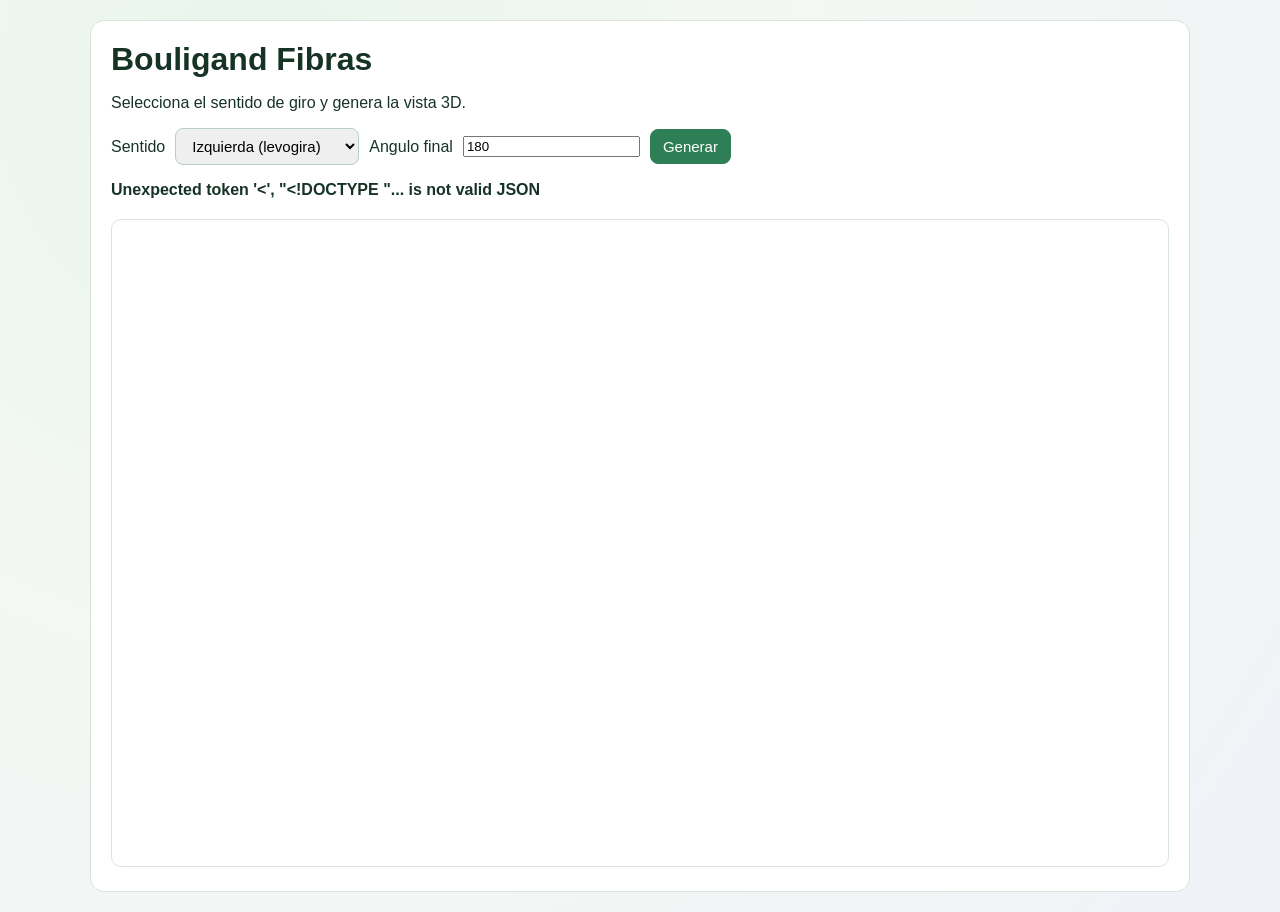
==== templates/index.html @ 485aa2d4 "Primera version web de Bouligand Fibras" ====
﻿<!doctype html>
<html lang="es">
  <head>
    <meta charset="UTF-8" />
    <meta name="viewport" content="width=device-width, initial-scale=1.0" />
    <title>Bouligand Fibras</title>
    <link rel="stylesheet" href="/static/styles.css" />
  </head>
  <body>
    <main class="card">
      <h1>Bouligand Fibras</h1>
      <p>Selecciona el sentido de giro y genera la vista 3D.</p>

      <form id="form" class="controls">
        <label for="sentido">Sentido</label>
        <select id="sentido" name="sentido">
          <option value="izquierda">Izquierda (levogira)</option>
          <option value="derecha">Derecha (dextrogira)</option>
        </select>
        <label for="angulo_final">Angulo final</label>
        <input id="angulo_final" name="angulo_final" type="number" value="180" step="1" />
        <button type="submit">Generar</button>
      </form>

      <p id="estado" class="estado"></p>
      <iframe id="viewer" title="Vista Bouligand"></iframe>
    </main>

    <script src="/static/app.js"></script>
  </body>
</html>
---- static/styles.css ----
﻿:root {
  --bg: #f4f7f2;
  --card: #ffffff;
  --text: #163326;
  --accent: #2f7f56;
  --accent-hover: #256647;
  --border: #d8e4dc;
}

* { box-sizing: border-box; }

body {
  margin: 0;
  font-family: "Segoe UI", Tahoma, Geneva, Verdana, sans-serif;
  background: radial-gradient(circle at 20% 10%, #e8f5ec 0%, var(--bg) 42%, #eff3f8 100%);
  color: var(--text);
}

.card {
  width: min(1100px, 96vw);
  margin: 20px auto;
  padding: 20px;
  background: var(--card);
  border: 1px solid var(--border);
  border-radius: 14px;
}

h1 { margin: 0 0 8px 0; }

.controls {
  display: flex;
  gap: 10px;
  align-items: center;
  flex-wrap: wrap;
  margin: 14px 0;
}

select, button {
  padding: 8px 12px;
  border-radius: 8px;
  border: 1px solid #b8cfc1;
  font-size: 15px;
}

button {
  background: var(--accent);
  color: white;
  cursor: pointer;
  border-color: var(--accent);
}

button:hover { background: var(--accent-hover); }

.estado {
  min-height: 22px;
  font-weight: 600;
}

iframe {
  width: 100%;
  height: 72vh;
  border: 1px solid var(--border);
  border-radius: 10px;
  background: white;
}
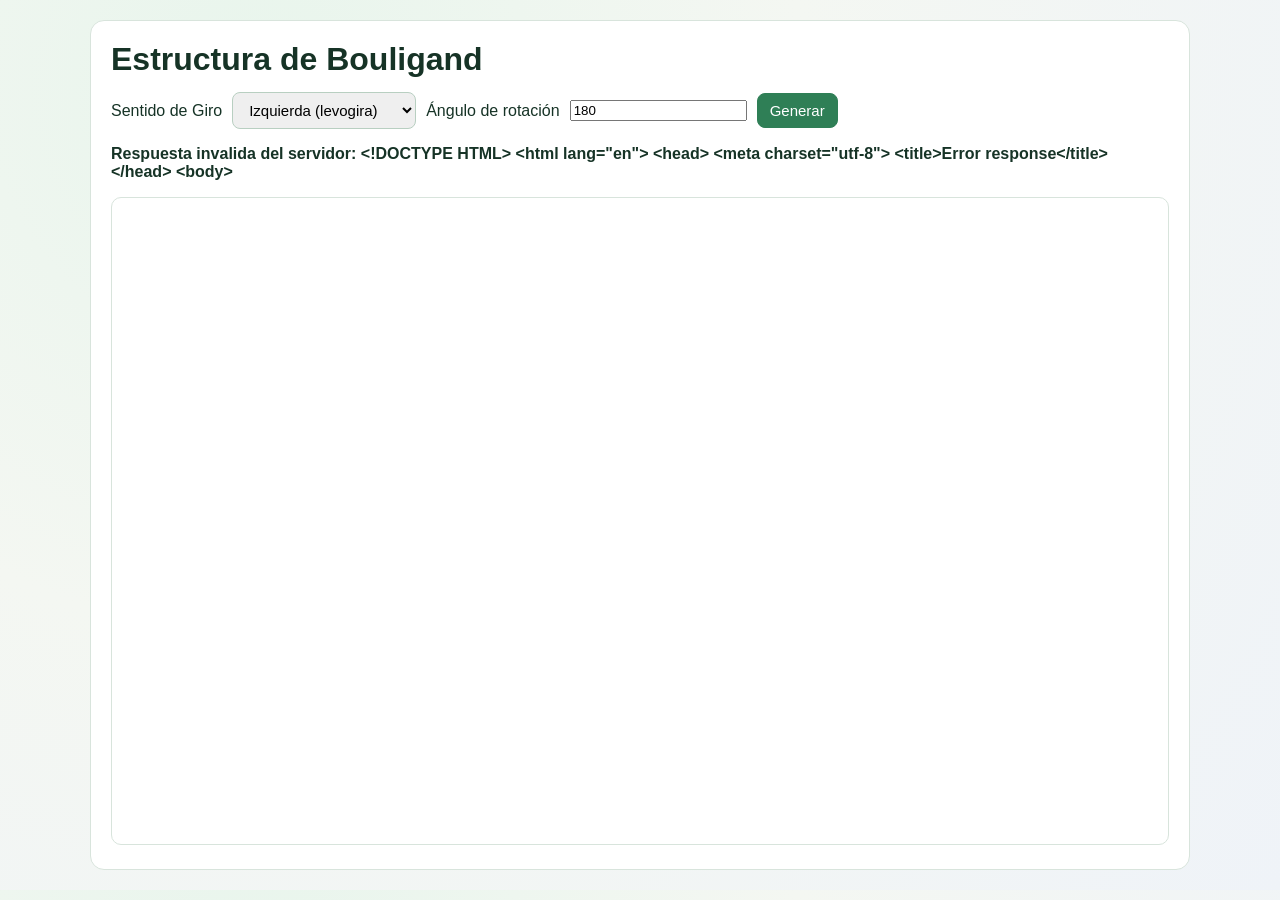
==== commit cb51ffae: "Actualiza textos de la interfaz" ====
--- a/templates/index.html
+++ b/templates/index.html
@@ -8,16 +8,15 @@
   </head>
   <body>
     <main class="card">
-      <h1>Bouligand Fibras</h1>
-      <p>Selecciona el sentido de giro y genera la vista 3D.</p>
+      <h1>Estructura de Bouligand</h1>
 
       <form id="form" class="controls">
-        <label for="sentido">Sentido</label>
+        <label for="sentido">Sentido de Giro</label>
         <select id="sentido" name="sentido">
           <option value="izquierda">Izquierda (levogira)</option>
           <option value="derecha">Derecha (dextrogira)</option>
         </select>
-        <label for="angulo_final">Angulo final</label>
+        <label for="angulo_final">Ángulo de rotación</label>
         <input id="angulo_final" name="angulo_final" type="number" value="180" step="1" />
         <button type="submit">Generar</button>
       </form>
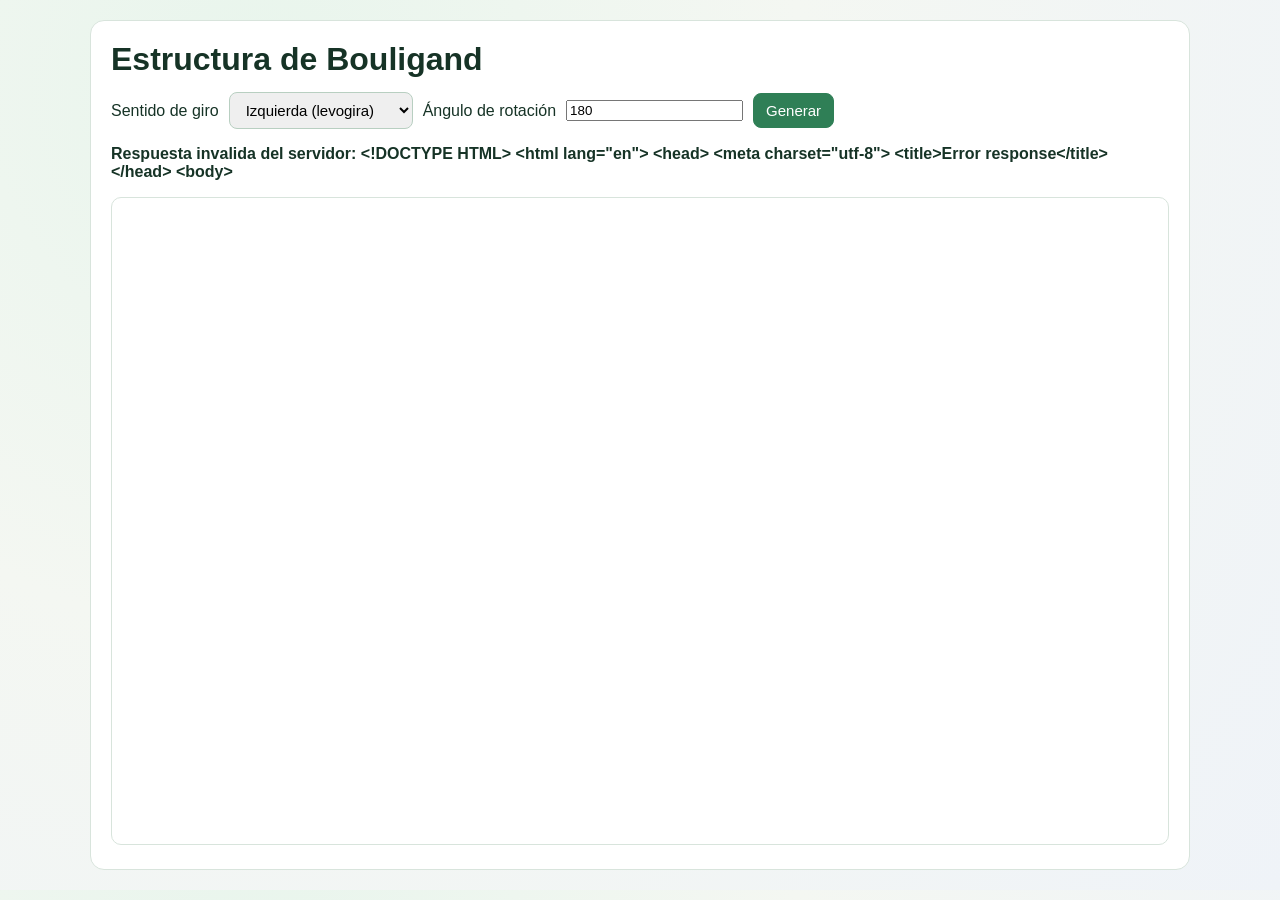
==== commit 8cf75b06: "Update index.html" ====
--- a/templates/index.html
+++ b/templates/index.html
@@ -11,7 +11,7 @@
       <h1>Estructura de Bouligand</h1>
 
       <form id="form" class="controls">
-        <label for="sentido">Sentido de Giro</label>
+        <label for="sentido">Sentido de giro</label>
         <select id="sentido" name="sentido">
           <option value="izquierda">Izquierda (levogira)</option>
           <option value="derecha">Derecha (dextrogira)</option>
